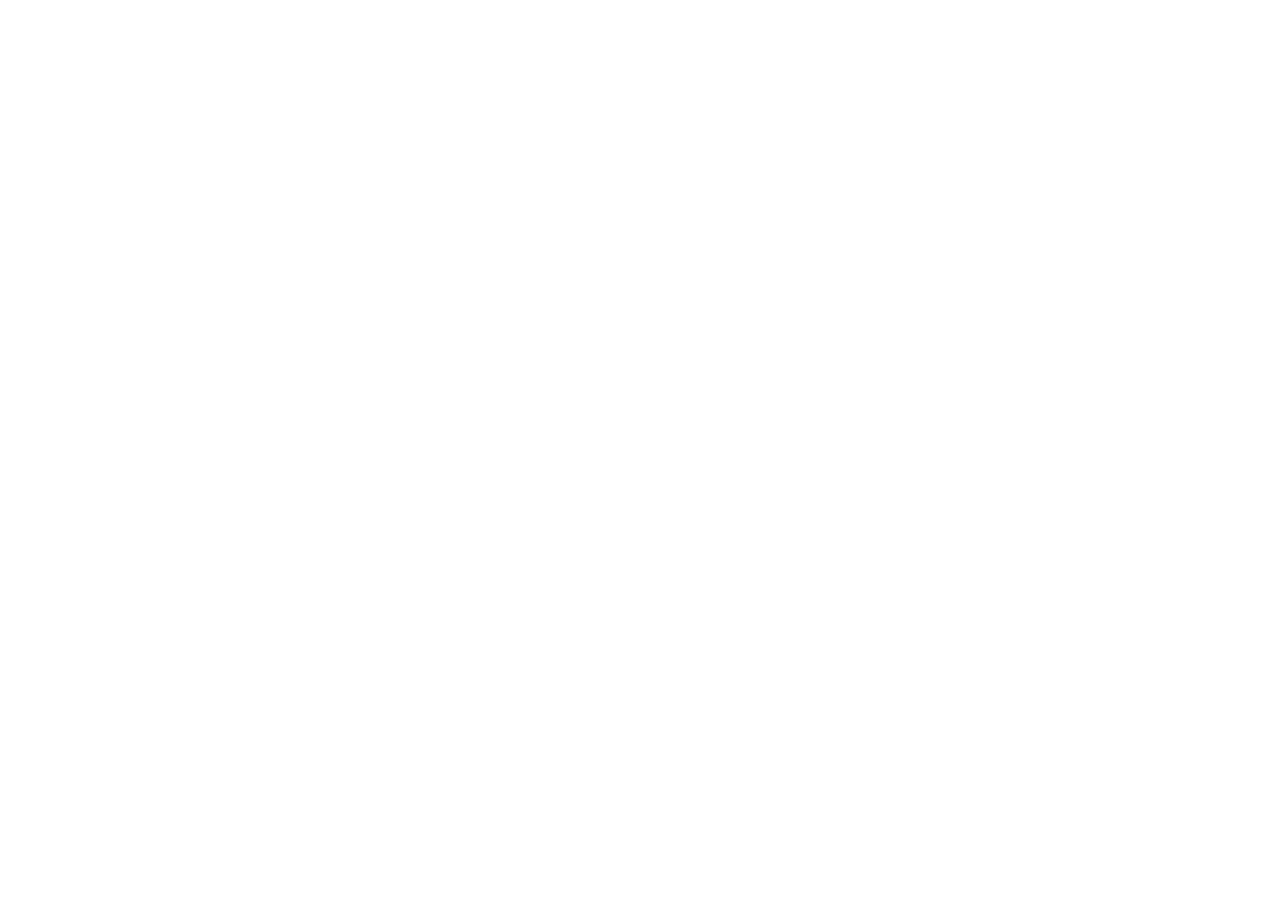
==== index.html @ b0c6d9ee "Add files via upload" ====
<!doctype html>
<html lang="en">
<head>
  <meta charset="utf-8">
  <title>Review</title>
  <base href="/">

  <meta name="viewport" content="width=device-width, initial-scale=1">
  <link rel="icon" type="image/x-icon" href="favicon.ico">
</head>
<body>
  <app-root></app-root>
</body>
</html>
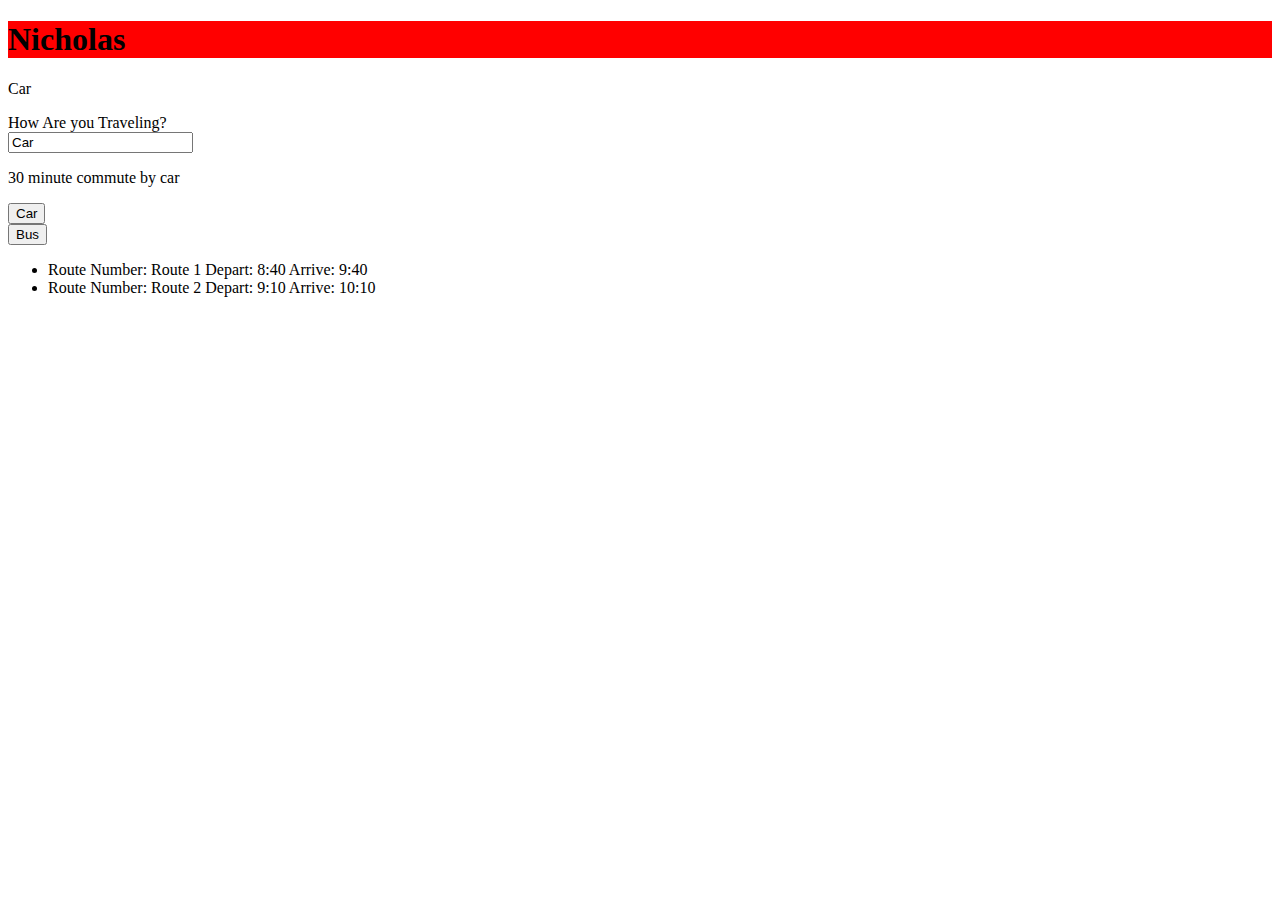
==== commit 5c58aafb: "Add files via upload" ====
--- a/index.html
+++ b/index.html
@@ -3,12 +3,11 @@
 <head>
   <meta charset="utf-8">
   <title>Review</title>
-  <base href="/">
-
+  <base href="https://nickcool97.github.io/Exercise4/">
   <meta name="viewport" content="width=device-width, initial-scale=1">
   <link rel="icon" type="image/x-icon" href="favicon.ico">
 </head>
 <body>
   <app-root></app-root>
-</body>
+<script src="runtime-es2015.703a23e48ad83c851e49.js" type="module"></script><script src="polyfills-es2015.4d31cca2afc45cfd85b5.js" type="module"></script><script src="runtime-es5.465c2333d355155ec5f3.js" nomodule></script><script src="polyfills-es5.2219c87348e60efc0076.js" nomodule></script><script src="main-es2015.21aa600489be1e72ecfc.js" type="module"></script><script src="main-es5.939ba32041190ad82660.js" nomodule></script></body>
 </html>
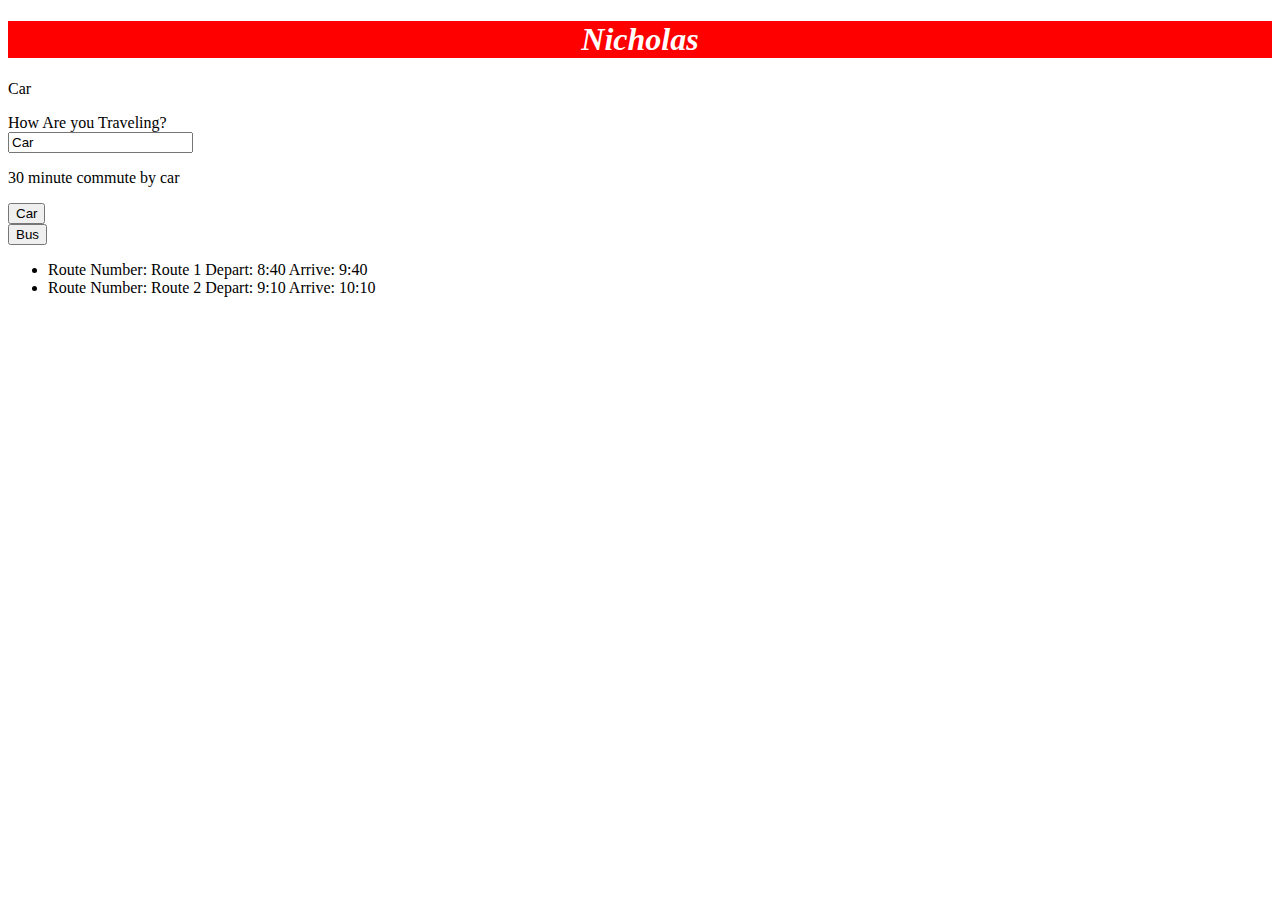
==== commit c6373887: "Add files via upload" ====
--- a/index.html
+++ b/index.html
@@ -6,8 +6,8 @@
   <base href="https://nickcool97.github.io/Exercise4/">
   <meta name="viewport" content="width=device-width, initial-scale=1">
   <link rel="icon" type="image/x-icon" href="favicon.ico">
-</head>
+<link rel="stylesheet" href="styles.3ff695c00d717f2d2a11.css"></head>
 <body>
   <app-root></app-root>
-<script src="runtime-es2015.703a23e48ad83c851e49.js" type="module"></script><script src="polyfills-es2015.4d31cca2afc45cfd85b5.js" type="module"></script><script src="runtime-es5.465c2333d355155ec5f3.js" nomodule></script><script src="polyfills-es5.2219c87348e60efc0076.js" nomodule></script><script src="main-es2015.21aa600489be1e72ecfc.js" type="module"></script><script src="main-es5.939ba32041190ad82660.js" nomodule></script></body>
+<script src="runtime-es2015.703a23e48ad83c851e49.js" type="module"></script><script src="polyfills-es2015.4d31cca2afc45cfd85b5.js" type="module"></script><script src="runtime-es5.465c2333d355155ec5f3.js" nomodule></script><script src="polyfills-es5.2219c87348e60efc0076.js" nomodule></script><script src="main-es2015.f942244690ebce8ffe98.js" type="module"></script><script src="main-es5.4fdf8a51be5afde9779d.js" nomodule></script></body>
 </html>
